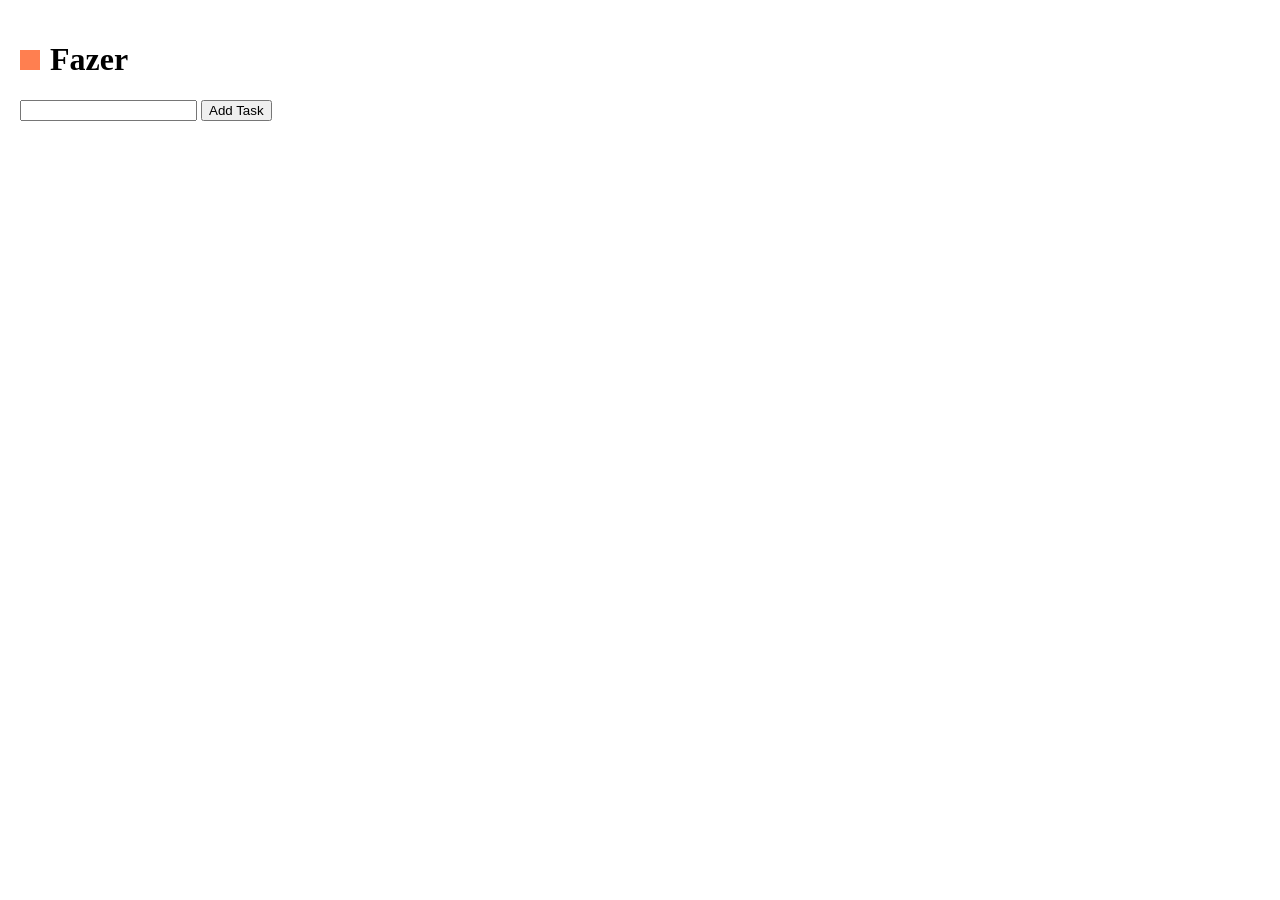
==== index.html @ d3f7aeca "feat(tasks): render created tasks on screen" ====
<!DOCTYPE html>
<html lang="en">

<head>
    <meta charset="UTF-8">
    <meta name="viewport" content="width=device-width, initial-scale=1.0">
    <title>Fazer</title>
    <link rel="stylesheet" href="style.css">
</head>

<body>
    <header>
        <div class="logo-area" style="display: flex; flex-direction: row; align-items: center; gap: 10px;">
            <div class="logo-icon" style="width: 20px; height: 20px; background-color: coral;"></div>
            <div class="logo-name">
                <h1>Fazer</h1>
            </div>
        </div>
    </header>
    <main>
        <dialog id="new-task-dialog" class="new-task-dialog">
            <div class="name-section">
                <label for="new-task-name">Name:</label>
                <input type="text" class="new-task-name" id="new-task-name">
            </div>
            <div class="priority-section">
                <label for="new-task-priority">Priority:</label>
                <select name="" id="new-task-priority">
                    <option value="" disabled selected>...</option>
                    <option value="High">High</option>
                    <option value="Medium">Medium</option>
                    <option value="Low">Low</option>
                    <option value="None">None</option>
                </select>
            </div>
            <button type="submit" command="close" commandFor="new-task-dialog" id="new-task-add-btn">Add task</button>
        </dialog>
        <div class="search-area">
            <input type="search" name="search-box" id="search-box" class="search-box">
            <button class="add-task-btn" commandFor="new-task-dialog" command="show-modal">Add Task</button>
        </div>
        <div class="tasks-area" id="tasks-area">

        </div>
    </main>
</body>
<script src="script.js"></script>

</html>
---- style.css ----
body {
    margin-top: 20px;
    margin-left: 20px;
}

.new-task-dialog[open] {
    display: flex; 
    flex-direction: column; 
    gap: 20px; 
    padding: 50px; 
    border: 2px solid coral;
}
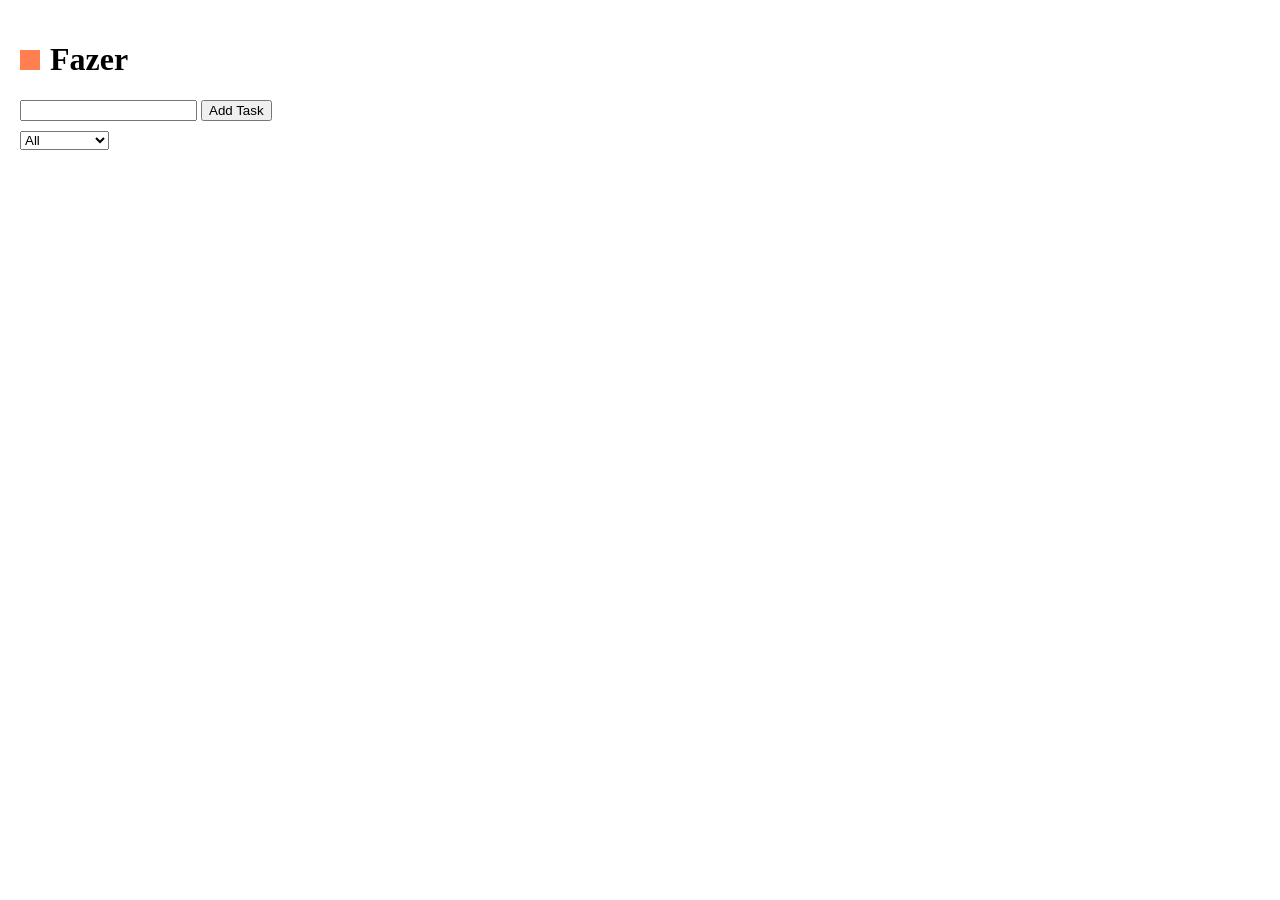
==== commit 51ae0230: "feat: add task filtering by status" ====
--- a/index.html
+++ b/index.html
@@ -35,13 +35,37 @@
             </div>
             <button type="submit" command="close" commandFor="new-task-dialog" id="new-task-add-btn">Add task</button>
         </dialog>
+        <dialog id="task-update-dialog" class="task-update-dialog">
+            <h3>Update the task</h3>
+            <div class="name-section">
+                <label for="update-task-name">Name:</label>
+                <input type="text" class="update-task-name" id="update-task-name">
+            </div>
+            <div class="priority-section">
+                <label for="update-task-priority">Priority:</label>
+                <select name="" id="update-task-priority">
+                    <option value="" disabled selected>...</option>
+                    <option value="High">High</option>
+                    <option value="Medium">Medium</option>
+                    <option value="Low">Low</option>
+                    <option value="None">None</option>
+                </select>
+            </div>
+            <button type="submit" command="close" commandFor="task-update-dialog" id="update-task-btn">Update task</button>
+        </dialog>
         <div class="search-area">
-            <input type="search" name="search-box" id="search-box" class="search-box">
-            <button class="add-task-btn" commandFor="new-task-dialog" command="show-modal">Add Task</button>
-        </div>
-        <div class="tasks-area" id="tasks-area">
-
-        </div>
+            <div>
+                <input type="search" name="search-box" id="search-box" class="search-box">
+                <button class="add-task-btn" commandFor="new-task-dialog" command="show-modal">Add Task</button> 
+            </div>
+            <div>
+                <select name="status-filter" id="status-filter">
+                    <option value="all" selected>All</option>
+                    <option value="completed">Completed</option>
+                    <option value="unchecked">Unchecked</option>
+                </select>
+            </div>
+        <div class="tasks-area" id="tasks-area"></div>
     </main>
 </body>
 <script src="script.js"></script>
--- a/style.css
+++ b/style.css
@@ -3,10 +3,27 @@
     margin-left: 20px;
 }
 
-.new-task-dialog[open] {
+dialog[open] {
     display: flex; 
     flex-direction: column; 
     gap: 20px; 
     padding: 50px; 
     border: 2px solid coral;
+}
+
+.task-area {
+    display: flex; 
+    align-items: center; 
+    gap: 10px;
+}
+.task-area > div {
+    display: flex; 
+    align-items: center; 
+    gap: 10px;
+}
+
+.search-area {
+    display: flex; 
+    flex-direction: column; 
+    gap: 10px;
 }
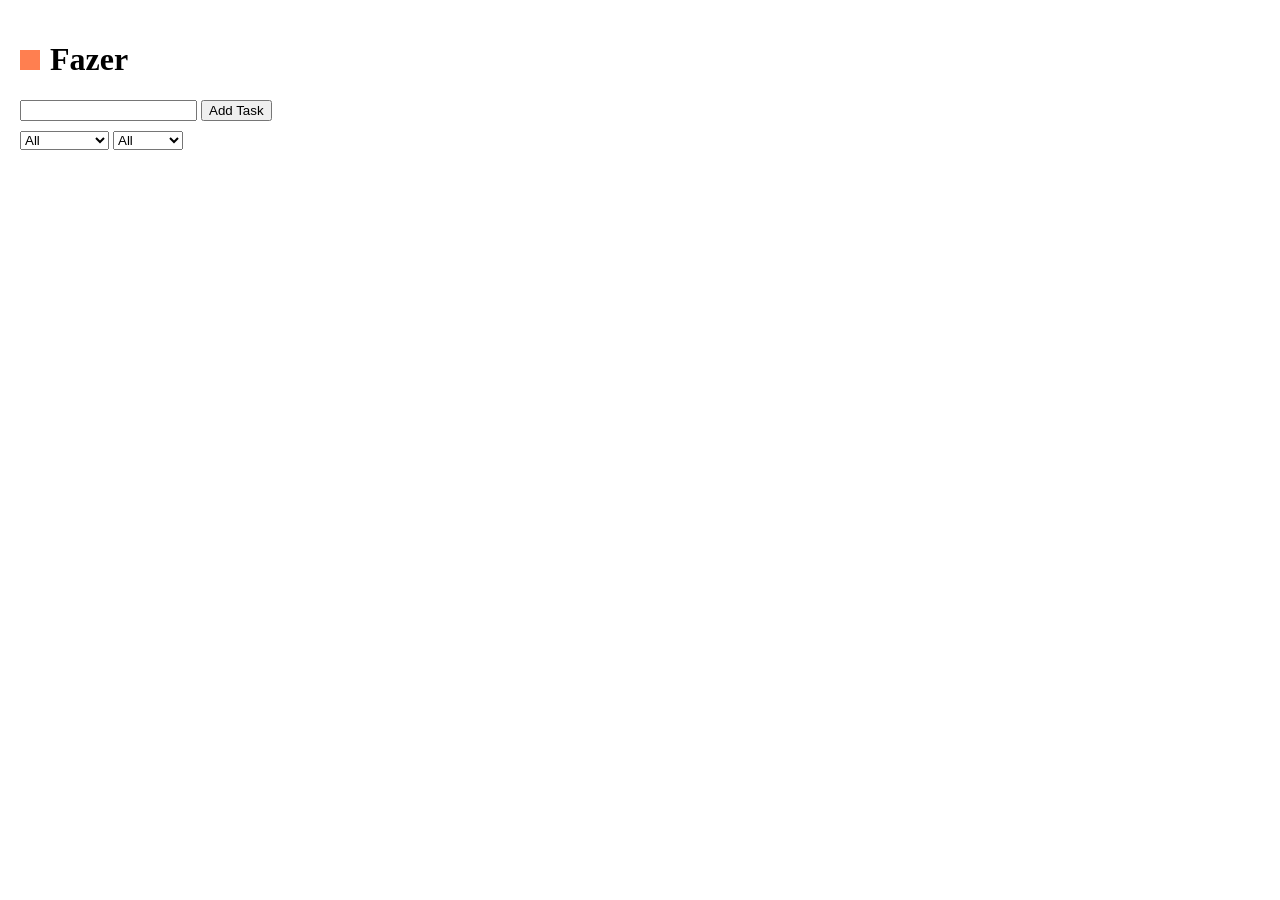
==== commit 04fe4803: "feat: add priority filter" ====
--- a/index.html
+++ b/index.html
@@ -64,6 +64,13 @@
                     <option value="completed">Completed</option>
                     <option value="unchecked">Unchecked</option>
                 </select>
+                <select name="priority-filter" id="priority-filter">
+                    <option value="all" selected>All</option>
+                    <option value="high">High</option>
+                    <option value="medium">Medium</option>
+                    <option value="low">Low</option>
+                    <option value="none">None</option>
+                </select>
             </div>
         <div class="tasks-area" id="tasks-area"></div>
     </main>
